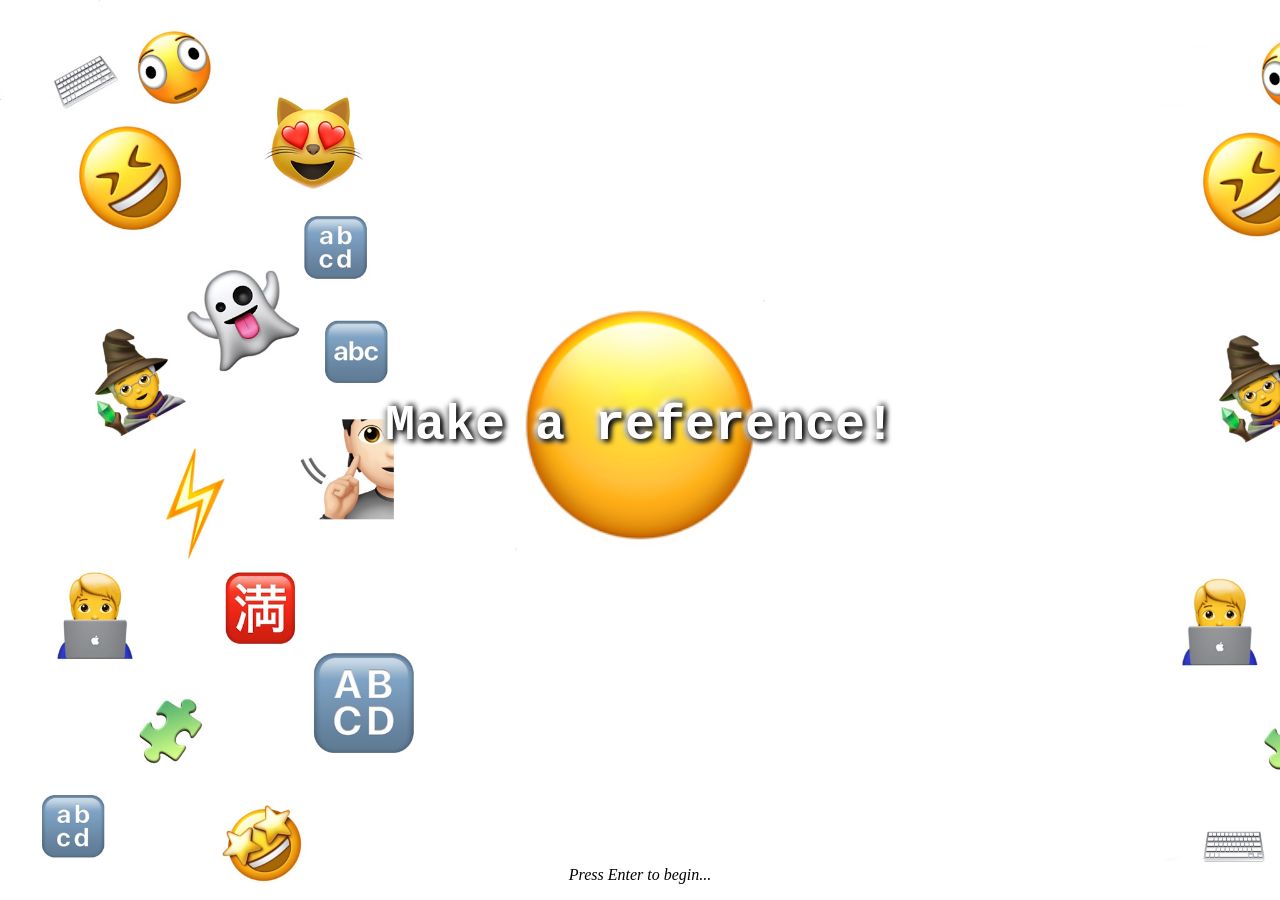
==== indexTestField.html @ ee5f84b0 "Commit №10" ====
<!DOCTYPE html>
<html lang="en">
<head>
    <meta charset="UTF-8">
    <meta name="viewport" content="width=device-width, initial-scale=1.0">
    <title>Document</title>
    <style>
        html, body {
            margin: 0;
        }

        body {
            display: flex;
            flex-flow: column nowrap;
            justify-content: center;
            align-items: center;
            min-height: 100vh;

            background-image: url('imgs/bckgrnd.jpg');
            background-size: cover;
            background-repeat: no-repeat;
        }

        .flashcard-center {
            margin: auto;
            position: relative;
            display: inline-block;
        }
        .flashcard-center img {
            width: 250px;
            display: block;
            height: auto;
            position: relative;
        }
        .flashcard-title {
            position: absolute;
            font-size: 50px;
            font-family: 'Courier New', Courier, monospace;
            color: white;
            text-shadow: 3px 3px 5px black,
                         -3px 3px 5px darkgray,
                         3px -3px 5px gray,
                         -3px -3px 5px white;
            top: 50%;
            left: 50%;
            /* Это свойство сдвигает блок назад на 50% его СОБСТВЕННОЙ ширины */
            transform: translate(-50%, -50%); 
            
            white-space: nowrap; /* Запрещаем перенос */
            margin: 0;           /* Убираем внешние отступы h1, которые дают перекос */
            padding: 0;          /* Убираем внутренние отступы */
            text-align: center;  /* На всякий случай для внутренней логики текста */
            text-decoration: none;
        }
        .flashcard-title.correct {
            color: #4CFF4C;
            text-shadow:
                0 0 4px #2ECC71,
                0 0 8px #27AE60,
                0 0 12px #00FF7F,
                0 0 18px #7CFC00;

        }
        .flashcard-title.incorrect {
            color: #FF4C4C; /* мягкий, но яркий красный */
            text-shadow:
                0 0 4px #E74C3C,     /* тёплый красный */
                0 0 8px #C0392B,     /* более тёмный слой */
                0 0 12px #FF6B6B,    /* светлый красный для свечения */
                0 0 18px #FF9999;    /* мягкая неоновая кайма */
        }
        .choose{
            display: flex;
            flex-wrap: row nowrap;
            background-color: aqua;
            padding: 3px;
        }
        .item1, .item2, .item3 {
            background-color: aquamarine;
            border: 2px solid;
            width: 20px;
            height: 20px;
            margin: 3px;
        }
    </style>
</head>
<body>
    <div class="flashcard-center">
        <img src="imgs/ref2.png" alt="Reference Image 1">
        <h1 class="flashcard-title">Make a reference!</h1>
    </div>
    <div class="choose">
        <div class="item1">

        </div>
        <div class="item2">
            
        </div>
        <div class="item3">
            
        </div>
    </div>
    <div class="bottom">
        <p><i>Press Enter to begin...</i></p>
    </div>
    <script>

        const title = document.querySelector('.flashcard-title');
        const bottom = document.querySelector('.bottom');
        const choose = document.querySelector('.choose');
        const correctWords = ["neus", "mond", "ogen"];

        let flag = false;



        choose.style.display = "none";

        function handleEnter(event) {
            if (event.key === 'Enter') {
            title.textContent = "";
            bottom.style.display = "block";
            bottom.innerHTML = "<p><i>Try to type something with your keyboard...</i></p>";
            title.style.display = 'none';

            // Переключаем флаг
            flag = true;

            // 2. Проверяем флаг ВНУТРИ функции
            if (flag) {
                // 3. Удаляем именно ЭТУ функцию по её имени
                document.removeEventListener('keydown', handleEnter);
                console.log("Событие Enter больше не отслеживается");
            }
        }
    }

// Подключаем функцию
    document.addEventListener('keydown', handleEnter);

    document.addEventListener('keydown', function(event) {
        if (event.key.length === 1 && /^[a-zа-яё]$/i.test(event.key) && flag) {
            bottom.innerHTML = "<p><i>To erase letters, use Backspace...</i></p>";
            title.style.display = 'block';
            title.style.textDecoration = 'underline';
            title.textContent += event.key;
        }
        if (event.key === 'Backspace'){
            title.textContent = title.textContent.slice(0, -1);
            bottom.style.display = "block";
            bottom.innerHTML = "<p><i>Try to type something with your keyboard...</i></p>";
            title.classList.toggle("flashcard-title", true);
        }
        if (event.key === 'Enter'){

            let processedTitle = title.textContent.toLowerCase();

            if(correctWords.includes(processedTitle)) {
                choose.style.display = "flex";
                
                
            }
            else {
                choose.style.display = "none";
                

            }
        } 
    });
               
    </script>
</body>
</html>
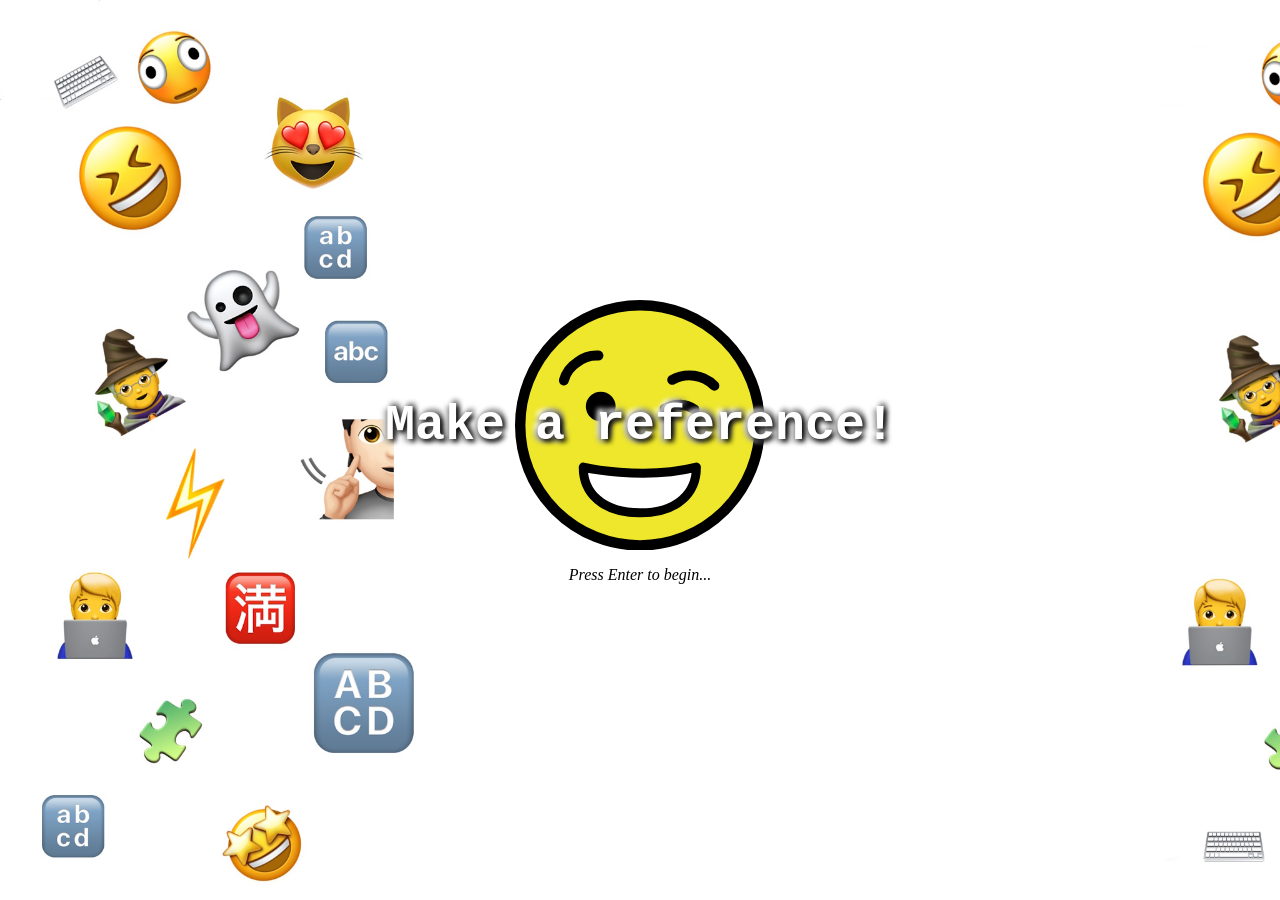
==== commit 5e5f6ac7: "FINAL COMMIT." ====
--- a/indexTestField.html
+++ b/indexTestField.html
@@ -3,171 +3,54 @@
 <head>
     <meta charset="UTF-8">
     <meta name="viewport" content="width=device-width, initial-scale=1.0">
-    <title>Document</title>
-    <style>
-        html, body {
-            margin: 0;
-        }
-
-        body {
-            display: flex;
-            flex-flow: column nowrap;
-            justify-content: center;
-            align-items: center;
-            min-height: 100vh;
-
-            background-image: url('imgs/bckgrnd.jpg');
-            background-size: cover;
-            background-repeat: no-repeat;
-        }
-
-        .flashcard-center {
-            margin: auto;
-            position: relative;
-            display: inline-block;
-        }
-        .flashcard-center img {
-            width: 250px;
-            display: block;
-            height: auto;
-            position: relative;
-        }
-        .flashcard-title {
-            position: absolute;
-            font-size: 50px;
-            font-family: 'Courier New', Courier, monospace;
-            color: white;
-            text-shadow: 3px 3px 5px black,
-                         -3px 3px 5px darkgray,
-                         3px -3px 5px gray,
-                         -3px -3px 5px white;
-            top: 50%;
-            left: 50%;
-            /* Это свойство сдвигает блок назад на 50% его СОБСТВЕННОЙ ширины */
-            transform: translate(-50%, -50%); 
-            
-            white-space: nowrap; /* Запрещаем перенос */
-            margin: 0;           /* Убираем внешние отступы h1, которые дают перекос */
-            padding: 0;          /* Убираем внутренние отступы */
-            text-align: center;  /* На всякий случай для внутренней логики текста */
-            text-decoration: none;
-        }
-        .flashcard-title.correct {
-            color: #4CFF4C;
-            text-shadow:
-                0 0 4px #2ECC71,
-                0 0 8px #27AE60,
-                0 0 12px #00FF7F,
-                0 0 18px #7CFC00;
-
-        }
-        .flashcard-title.incorrect {
-            color: #FF4C4C; /* мягкий, но яркий красный */
-            text-shadow:
-                0 0 4px #E74C3C,     /* тёплый красный */
-                0 0 8px #C0392B,     /* более тёмный слой */
-                0 0 12px #FF6B6B,    /* светлый красный для свечения */
-                0 0 18px #FF9999;    /* мягкая неоновая кайма */
-        }
-        .choose{
-            display: flex;
-            flex-wrap: row nowrap;
-            background-color: aqua;
-            padding: 3px;
-        }
-        .item1, .item2, .item3 {
-            background-color: aquamarine;
-            border: 2px solid;
-            width: 20px;
-            height: 20px;
-            margin: 3px;
-        }
-    </style>
+    <title>Emoji Maker game!</title>
+    <link rel="stylesheet" href="styles/style.css">
 </head>
 <body>
     <div class="flashcard-center">
-        <img src="imgs/ref2.png" alt="Reference Image 1">
+        <!-- The head -->
+        <svg class="head-img" viewBox="0 0 179.38721 179.81808">
+            <g transform="translate(-0.40911873,-0.19709181)">
+                <g transform="matrix(3.7372336,0,0,3.7462099,-44.447778,-44.757427)">
+                    <g id="color">
+                        <circle cx="36.002701" cy="36" r="23" fill="currentColor" />
+                    </g>
+                    <g id="line">
+                        <circle cx="36.002701" cy="36" r="23"
+                                fill="none"
+                                stroke="#000"
+                                stroke-width="2"
+                                stroke-linecap="round"
+                                stroke-linejoin="round" />
+                    </g>
+                </g>
+            </g>
+        </svg>        
+        <img src="" id="layer-eyes" class="face-part">
+        <img src="" id="layer-mouth" class="face-part">
+        
         <h1 class="flashcard-title">Make a reference!</h1>
     </div>
     <div class="choose">
         <div class="item1">
-
+            <img src="" id="choose1" class="chooseImage">
         </div>
         <div class="item2">
-            
+            <img src="" id="choose2" class="chooseImage">
         </div>
         <div class="item3">
-            
+            <img src="" id="choose3" class="chooseImage">
+        </div>
+        <div class="item4">
+            <img src="" id="choose4" class="chooseImage">
+        </div>
+        <div class="item5">
+            <img src="" id="choose5" class="chooseImage">
         </div>
     </div>
     <div class="bottom">
         <p><i>Press Enter to begin...</i></p>
     </div>
-    <script>
-
-        const title = document.querySelector('.flashcard-title');
-        const bottom = document.querySelector('.bottom');
-        const choose = document.querySelector('.choose');
-        const correctWords = ["neus", "mond", "ogen"];
-
-        let flag = false;
-
-
-
-        choose.style.display = "none";
-
-        function handleEnter(event) {
-            if (event.key === 'Enter') {
-            title.textContent = "";
-            bottom.style.display = "block";
-            bottom.innerHTML = "<p><i>Try to type something with your keyboard...</i></p>";
-            title.style.display = 'none';
-
-            // Переключаем флаг
-            flag = true;
-
-            // 2. Проверяем флаг ВНУТРИ функции
-            if (flag) {
-                // 3. Удаляем именно ЭТУ функцию по её имени
-                document.removeEventListener('keydown', handleEnter);
-                console.log("Событие Enter больше не отслеживается");
-            }
-        }
-    }
-
-// Подключаем функцию
-    document.addEventListener('keydown', handleEnter);
-
-    document.addEventListener('keydown', function(event) {
-        if (event.key.length === 1 && /^[a-zа-яё]$/i.test(event.key) && flag) {
-            bottom.innerHTML = "<p><i>To erase letters, use Backspace...</i></p>";
-            title.style.display = 'block';
-            title.style.textDecoration = 'underline';
-            title.textContent += event.key;
-        }
-        if (event.key === 'Backspace'){
-            title.textContent = title.textContent.slice(0, -1);
-            bottom.style.display = "block";
-            bottom.innerHTML = "<p><i>Try to type something with your keyboard...</i></p>";
-            title.classList.toggle("flashcard-title", true);
-        }
-        if (event.key === 'Enter'){
-
-            let processedTitle = title.textContent.toLowerCase();
-
-            if(correctWords.includes(processedTitle)) {
-                choose.style.display = "flex";
-                
-                
-            }
-            else {
-                choose.style.display = "none";
-                
-
-            }
-        } 
-    });
-               
-    </script>
+    <script src="js/script.js"></script>
 </body>
 </html>
--- a/styles/style.css
+++ b/styles/style.css
@@ -0,0 +1,121 @@
+html, body {
+    margin: 0;
+}
+
+body {
+    display: flex;
+    flex-flow: column nowrap;
+    justify-content: center;
+    align-items: center;
+    min-height: 100vh;
+
+    background-image: url('../imgs/bckgrnd.jpg');
+    background-size: cover;
+    background-repeat: no-repeat;
+}
+
+.flashcard-center {
+    position: relative;
+    display: inline-block;
+}
+
+.head-img {
+    color: #eee72b;
+    width: 250px;
+    display: block;
+    z-index: 1; /* Самый нижний слой */
+}
+
+.face-part {
+    position: absolute;
+    width: 100%; /* Растягиваем до размера головы, если спрайты одинакового размера */
+    top: 0;
+    left: 0;
+    z-index: 5; /* Поверх головы */
+    pointer-events: none; /* Чтобы картинки не мешали кликать */
+}
+
+/* Если спрайты только глаз/рта (маленькие картинки) */
+#layer-eyes {
+    width: 170px; /* Примерный размер */
+    top: 25%;     /* Положение на лице */
+    left: 50%;
+    transform: translateX(-50%);
+}
+.flashcard-title, .flashcard-title.correct, .flashcard-title.incorrect {
+    position: absolute;
+    font-size: 50px;
+    font-family: 'Courier New', Courier, monospace;
+    color: white;
+    text-shadow: 3px 3px 5px black,
+                    -3px 3px 5px darkgray,
+                    3px -3px 5px gray,
+                    -3px -3px 5px white;
+    top: 50%;
+    left: 50%;
+    /* Это свойство сдвигает блок назад на 50% его СОБСТВЕННОЙ ширины */
+    transform: translate(-50%, -50%); 
+    
+    white-space: nowrap; /* Запрещаем перенос */
+    margin: 0;           /* Убираем внешние отступы h1, которые дают перекос */
+    padding: 0;          /* Убираем внутренние отступы */
+    text-align: center;  /* На всякий случай для внутренней логики текста */
+    text-decoration: none;
+    text-underline-offset: 10px;
+    z-index: 15;
+}
+.flashcard-title.correct {
+    color: #4CFF4C;
+    text-shadow:
+        0 0 4px #2ECC71,
+        0 0 8px #27AE60,
+        0 0 12px #00FF7F,
+        0 0 18px #7CFC00;
+
+}
+.flashcard-title.incorrect {
+    color: #FF4C4C; /* мягкий, но яркий красный */
+    text-shadow:
+        0 0 4px #E74C3C,     /* тёплый красный */
+        0 0 8px #C0392B,     /* более тёмный слой */
+        0 0 12px #FF6B6B,    /* светлый красный для свечения */
+        0 0 18px #FF9999;    /* мягкая неоновая кайма */
+}
+.choose {
+    display: flex;
+    gap: 10px;
+    position: absolute; /* поверх всего */
+    bottom: 40px;       /* немного от нижнего края */
+    left: 50%;
+    transform: translateX(-50%);
+    z-index: 100;       /* выше flashcard-title */
+    padding: 10px;
+    background-color: rgba(122, 120, 120, 0.541); /* видимый фон */
+    border-radius: 15px;
+}
+.item1, .item2, .item3, .item4, .item5 {
+    width: 100px;
+    height: 65px;
+    display: flex;
+    justify-content: center;
+    align-items: center;
+    border-radius: 38px;
+    background-color: rgba(255, 255, 255, 0.3);
+    font-size: 2em;
+    color: #087d73;
+    border: 2px solid rgba(255,255,255,0.5);
+}
+.chooseImage {
+    width: 50px;
+    height: auto;
+    justify-self: center;
+}
+#layer-mouth {
+    position: absolute;
+    left: 50%;
+    transform: translateX(-50%);
+    width: 160px;     /* одинаковая рамка */
+    height: 90px;     /* одинаковая рамка */
+    object-fit: contain;
+    pointer-events: none;
+}
